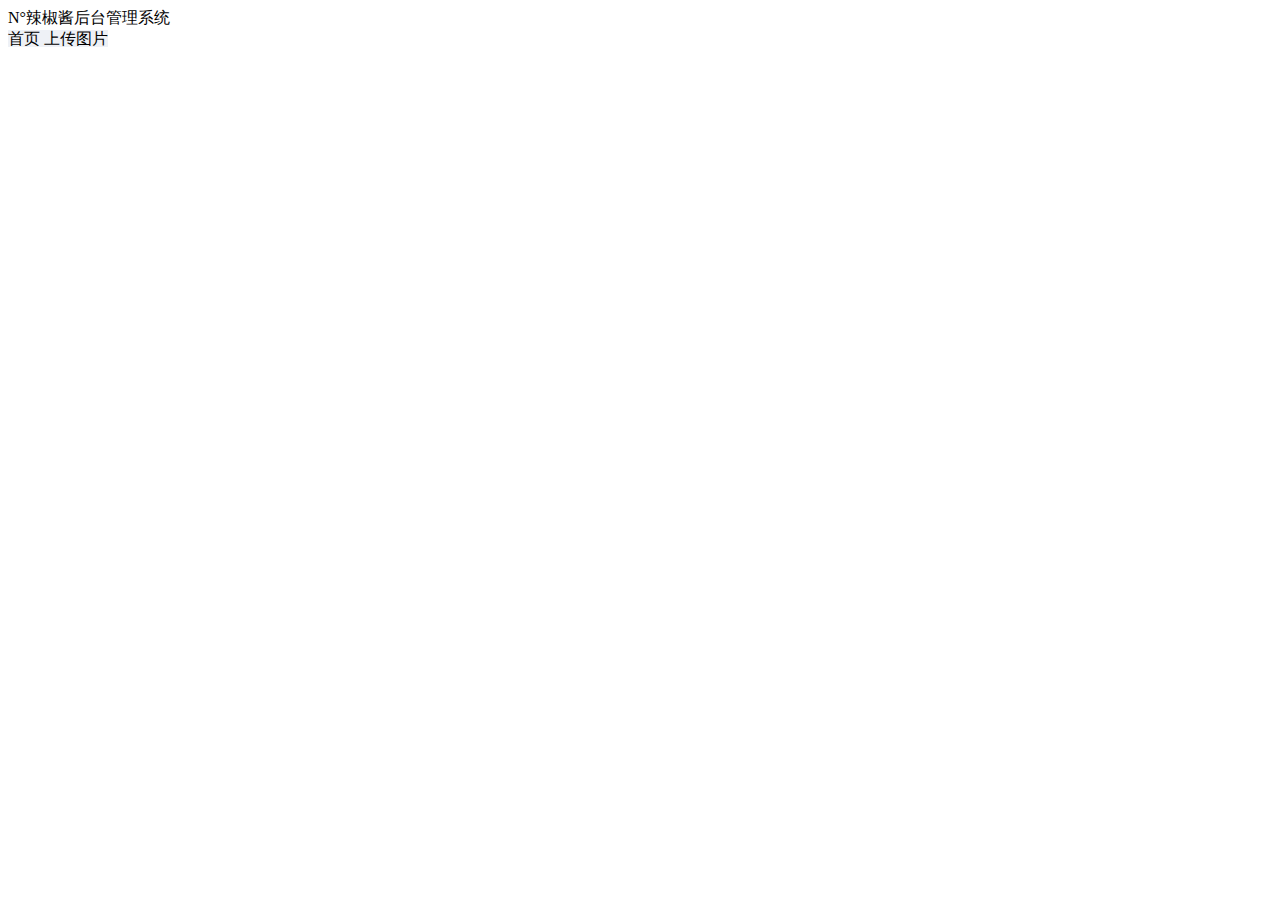
==== endulajiao/Application/Admin/View/Index/index.html @ 7fb55d0e "后台页面美化" ====
﻿<!DOCTYPE html>
<html lang="en">
<head>
	<meta charset="UTF-8">
	<link rel="stylesheet" href="__PUBLIC__/admin/admin-style.css">
	<link rel="stylesheet" href="__PUBLIC__/assets/element-ui.css">
	<title>N°辣椒酱后台管理系统</title>
	<style>
		.content-box{
			margin: 10px 0 0 30px;
		}
		.submit-btn{
			line-height: 36px;
			border: 0;
			font-size: 14px;
			width: 100%;
			color: white;
			background-color: #409EFF;
			outline: none;
			cursor: pointer;
		}
		.submit-btn:hover{
			background-color: rgba(232,237,250,.1);
		}
		.Upimg-box{
			max-width: 600px;
			border: dashed 1px #C5F2FFFF;
			border-radius: 10px;
			background-color: #20FEFE07;
			margin: 30px 0 30px 0;
			overflow: hidden;
		}
		.Upimg-box p{
			color: #1261637F;
		}
		#xdaTanFileImg{
			margin-left: -105px;
			padding: 12px 0 10px 38px;
			outline: none;
			cursor: pointer;
		}
	</style>
</head>
<body>
	<div id="app">
		<el-container>
			<el-header>
				<el-col :span="24">
					<div class="grid-content bg-purple-dark">N°辣椒酱后台管理系统</div>
				</el-col>
			</el-header>
			<el-container>
				<el-aside width="200px" style="background-color: rgb(238, 241, 246)">
					<el-menu :default-openeds="['1', '3']">
						<router-link to="/"><el-menu-item index="1-1">首页</el-menu-item></router-link>
						<router-link to="/page-one"><el-menu-item index="1-2">上传图片</el-menu-item></router-link>
					</el-menu>
				</el-aside>
				<el-container class="content-box">
					<router-view></router-view>
				</el-container>
			</el-container>
		</el-container>
	</div>
<script src="__PUBLIC__/assets/jquery.js"></script>
<script src="__PUBLIC__/assets/vue.js"></script>
<script src="__PUBLIC__/assets/element-ui.js"></script>
<script src="__PUBLIC__/assets/vue-router.js"></script>
<script>
	const Index = {
		template: `
			<div>首页</div>
		` 
	};
	const PageOne = {
		template: `
			<div>
				<form action="shang" method="post" enctype="multipart/form-data" >
					<p>
						图片上传前预览：
						<el-button type="primary" style="pointer-events: none;position:relative;cursor: pointer;">选择图片</el-button>
						<input type="file" id="xdaTanFileImg" name="file_name" onchange="xmTanUploadImg(this)" accept="image/*"/>
						<el-button type="warning" onclick="document.getElementById('xmTanImg').style.display = 'none';">隐藏图片</el-button>
						<el-button type="primary" onclick="document.getElementById('xmTanImg').style.display = 'block';">显示图片</el-button>
					</p>
					<div class="Upimg-box">
						<img style="width:100%;display:block;" id="xmTanImg"/>
						<div id="xmTanDiv"></div>
					</div>
					<el-button type="primary" style="padding:0;width:100px;">
						<input class="submit-btn" type="submit" value="添加">
					</el-button>
				</form>
			</div>
		` 
	};
	const routes = [
		{
			path: '/',
			component: Index
		}, {
			path: '/page-one',
			component: PageOne
		}
	];
	const router = new VueRouter({
		routes // (缩写) 相当于 routes: routes
	});
	const app = new Vue({
		el: '#app',
		data: function() {
			return {
				visible: false
			}
		},
		router
	}).$mount('#app');
	$(function(){
		var doc_all = $(document).height();
		$('.el-container .el-main,.el-aside').css({
			'height': doc_all - 60
		})
	});

	   //判断浏览器是否支持FileReader接口
			if (typeof FileReader == 'undefined') {
				document.getElementById("xmTanDiv").InnerHTML = "<h1>当前浏览器不支持FileReader接口</h1>";
				//使选择控件不可操作
				document.getElementById("xdaTanFileImg").setAttribute("disabled", "disabled");
			}

			//选择图片，马上预览
			function xmTanUploadImg(obj) {
				var file = obj.files[0];
				
				console.log(obj);console.log(file);
				console.log("file.size = " + file.size);  //file.size 单位为byte

				var reader = new FileReader();

				//读取文件过程方法
				reader.onloadstart = function (e) {
					console.log("开始读取....");
				}
				reader.onprogress = function (e) {
					console.log("正在读取中....");
				}
				reader.onabort = function (e) {
					console.log("中断读取....");
				}
				reader.onerror = function (e) {
					console.log("读取异常....");
				}
				reader.onload = function (e) {
					console.log("成功读取....");

					var img = document.getElementById("xmTanImg");
					img.src = e.target.result;
					//或者 img.src = this.result;  //e.target == this
				}

				reader.readAsDataURL(file)
			}



</script>
</body>
</html>
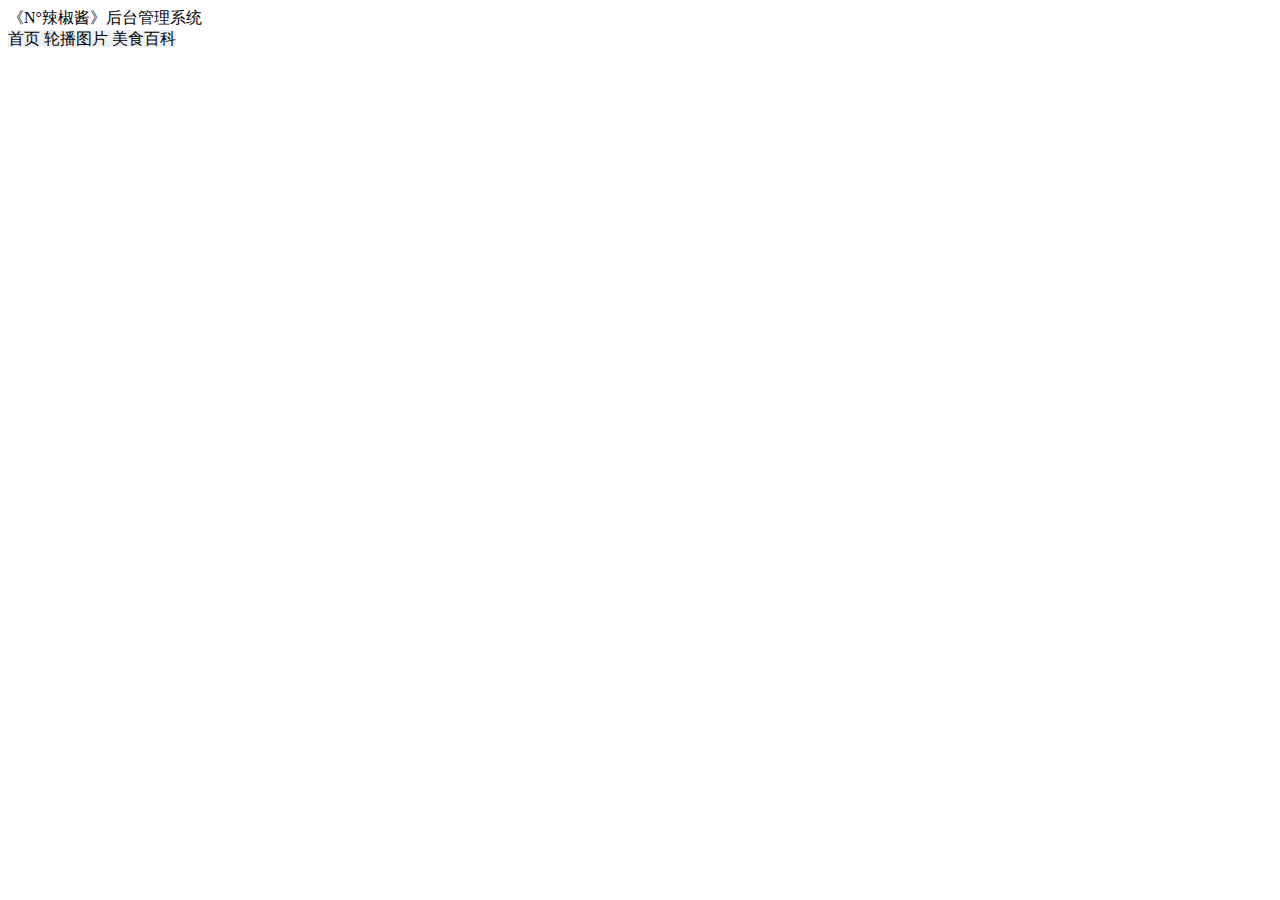
==== commit 11d5a9ba: "美食百科" ====
--- a/endulajiao/Application/Admin/View/Index/index.html
+++ b/endulajiao/Application/Admin/View/Index/index.html
@@ -4,7 +4,7 @@
 	<meta charset="UTF-8">
 	<link rel="stylesheet" href="__PUBLIC__/admin/admin-style.css">
 	<link rel="stylesheet" href="__PUBLIC__/assets/element-ui.css">
-	<title>N°辣椒酱后台管理系统</title>
+	<title>《N°辣椒酱》后台管理系统</title>
 	<style>
 		.content-box{
 			margin: 10px 0 0 30px;
@@ -34,10 +34,13 @@
 			color: #1261637F;
 		}
 		#xdaTanFileImg{
-			margin-left: -105px;
-			padding: 12px 0 10px 38px;
-			outline: none;
-			cursor: pointer;
+		    width: 104px;
+		    margin-left: -105px;
+		    margin-right: 130px;
+		    padding: 12px 0 10px 0;
+		    outline: none;
+		    cursor: pointer;
+		    opacity: 0;
 		}
 	</style>
 </head>
@@ -46,14 +49,15 @@
 		<el-container>
 			<el-header>
 				<el-col :span="24">
-					<div class="grid-content bg-purple-dark">N°辣椒酱后台管理系统</div>
+					<div class="grid-content bg-purple-dark">《N°辣椒酱》后台管理系统</div>
 				</el-col>
 			</el-header>
 			<el-container>
 				<el-aside width="200px" style="background-color: rgb(238, 241, 246)">
 					<el-menu :default-openeds="['1', '3']">
 						<router-link to="/"><el-menu-item index="1-1">首页</el-menu-item></router-link>
-						<router-link to="/page-one"><el-menu-item index="1-2">上传图片</el-menu-item></router-link>
+						<router-link to="/page-one"><el-menu-item index="1-2">轮播图片</el-menu-item></router-link>
+						<router-link to="/page-two"><el-menu-item index="1-3">美食百科</el-menu-item></router-link>
 					</el-menu>
 				</el-aside>
 				<el-container class="content-box">
@@ -83,14 +87,48 @@
 						<el-button type="warning" onclick="document.getElementById('xmTanImg').style.display = 'none';">隐藏图片</el-button>
 						<el-button type="primary" onclick="document.getElementById('xmTanImg').style.display = 'block';">显示图片</el-button>
 					</p>
+					<p>
+					    图片标题:
+					    <input type="text" name="title">
+					</p>
 					<div class="Upimg-box">
 						<img style="width:100%;display:block;" id="xmTanImg"/>
 						<div id="xmTanDiv"></div>
-					</div>
+					</div>	
 					<el-button type="primary" style="padding:0;width:100px;">
 						<input class="submit-btn" type="submit" value="添加">
 					</el-button>
 				</form>
+			</div>
+		` 
+	};
+	const PageTwo = {
+		template: `
+			<div> 
+			<form action="meishi" method="post" enctype="multipart/form-data" >
+				 <p>
+						菜品图片：
+						<el-button type="primary" style="pointer-events: none;position:relative;cursor: pointer;">选择图片</el-button>
+						<input type="file" id="xdaTanFileImg" name="file_name" onchange="xmTanUploadImg(this)" accept="image/*"/>
+						<el-button type="warning" onclick="document.getElementById('xmTanImg').style.display = 'none';">隐藏图片</el-button>
+						<el-button type="primary" onclick="document.getElementById('xmTanImg').style.display = 'block';">显示图片</el-button>
+					</p>
+					<p>
+					    菜品名称:
+					    <input type="text" name="title">
+					</p>
+					<p>
+					    推荐吃法:
+					    <input type="text" name="tuijian">
+					</p>
+					<div class="Upimg-box">
+						<img style="width:100%;display:block;" id="xmTanImg"/>
+						<div id="xmTanDiv"></div>
+					</div>	
+					<el-button type="primary" style="padding:0;width:100px;">
+						<input class="submit-btn" type="submit" value="添加">
+					</el-button>
+			</form>
 			</div>
 		` 
 	};
@@ -101,6 +139,9 @@
 		}, {
 			path: '/page-one',
 			component: PageOne
+		}, {
+			path: '/page-two',
+			component: PageTwo
 		}
 	];
 	const router = new VueRouter({
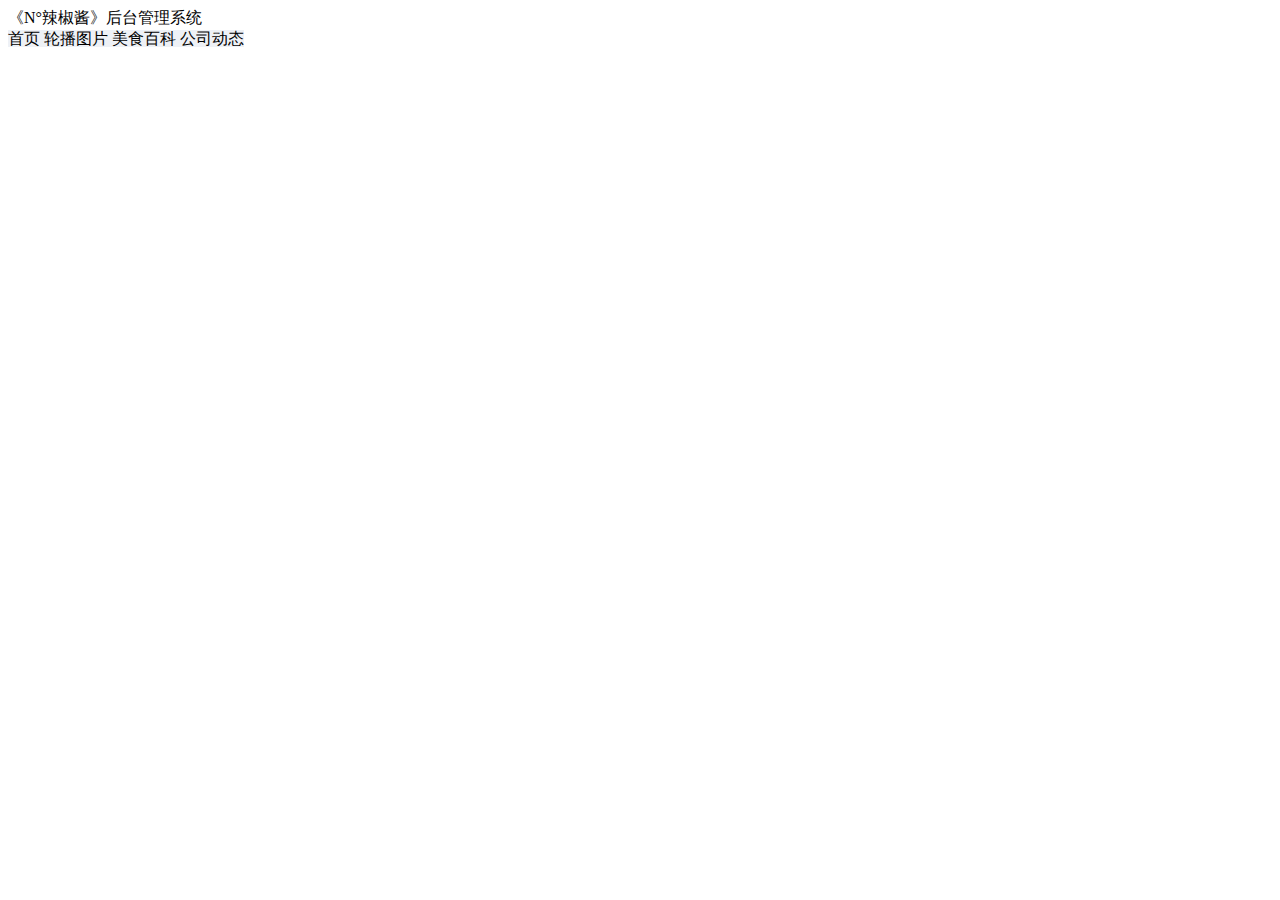
==== commit 2c5ae48f: "ueditor" ====
--- a/endulajiao/Application/Admin/View/Index/index.html
+++ b/endulajiao/Application/Admin/View/Index/index.html
@@ -4,6 +4,7 @@
 	<meta charset="UTF-8">
 	<link rel="stylesheet" href="__PUBLIC__/admin/admin-style.css">
 	<link rel="stylesheet" href="__PUBLIC__/assets/element-ui.css">
+	<link href="__PUBLIC__/admin/themes/default/css/umeditor.css" type="text/css" rel="stylesheet">
 	<title>《N°辣椒酱》后台管理系统</title>
 	<style>
 		.content-box{
@@ -58,6 +59,7 @@
 						<router-link to="/"><el-menu-item index="1-1">首页</el-menu-item></router-link>
 						<router-link to="/page-one"><el-menu-item index="1-2">轮播图片</el-menu-item></router-link>
 						<router-link to="/page-two"><el-menu-item index="1-3">美食百科</el-menu-item></router-link>
+						<router-link to="/page-three"><el-menu-item index="1-4" @click="tabChange()">公司动态</el-menu-item></router-link>
 					</el-menu>
 				</el-aside>
 				<el-container class="content-box">
@@ -70,6 +72,9 @@
 <script src="__PUBLIC__/assets/vue.js"></script>
 <script src="__PUBLIC__/assets/element-ui.js"></script>
 <script src="__PUBLIC__/assets/vue-router.js"></script>
+<script type="text/javascript" charset="utf-8" src="__PUBLIC__/admin/umeditor.config.js"></script>
+<script type="text/javascript" charset="utf-8" src="__PUBLIC__/admin/umeditor.min.js"></script>
+<script type="text/javascript" src="__PUBLIC__/admin/lang/zh-cn/zh-cn.js"></script>
 <script>
 	const Index = {
 		template: `
@@ -79,58 +84,79 @@
 	const PageOne = {
 		template: `
 			<div>
-				<form action="shang" method="post" enctype="multipart/form-data" >
-					<p>
-						图片上传前预览：
-						<el-button type="primary" style="pointer-events: none;position:relative;cursor: pointer;">选择图片</el-button>
-						<input type="file" id="xdaTanFileImg" name="file_name" onchange="xmTanUploadImg(this)" accept="image/*"/>
-						<el-button type="warning" onclick="document.getElementById('xmTanImg').style.display = 'none';">隐藏图片</el-button>
-						<el-button type="primary" onclick="document.getElementById('xmTanImg').style.display = 'block';">显示图片</el-button>
-					</p>
-					<p>
-					    图片标题:
-					    <input type="text" name="title">
-					</p>
-					<div class="Upimg-box">
-						<img style="width:100%;display:block;" id="xmTanImg"/>
-						<div id="xmTanDiv"></div>
-					</div>	
-					<el-button type="primary" style="padding:0;width:100px;">
-						<input class="submit-btn" type="submit" value="添加">
+				<el-form>
+					<form action="shang" method="post" enctype="multipart/form-data" >
+						<p>
+							图片上传前预览：
+							<el-button type="primary" style="pointer-events: none;position:relative;cursor: pointer;">选择图片</el-button>
+							<input type="file" id="xdaTanFileImg" name="file_name" onchange="xmTanUploadImg(this)" accept="image/*"/>
+							<el-button type="warning" onclick="document.getElementById('xmTanImg').style.display = 'none';">隐藏图片</el-button>
+							<el-button type="primary" onclick="document.getElementById('xmTanImg').style.display = 'block';">显示图片</el-button>
+						</p>
+						<el-form-item label="图片标题:" style="width:80%;">
+					    	<el-input name="title" style="width:50%;"></el-input>
+					  	</el-form-item>
+						<div class="Upimg-box">
+							<img style="width:100%;display:block;" id="xmTanImg"/>
+							<div id="xmTanDiv"></div>
+						</div>	
+						<el-button type="primary" style="padding:0;width:100px;">
+							<input class="submit-btn" type="submit" value="添加">
+						</el-button>
+					</form>
+				</el-form>
+			</div>
+		` 
+	};
+	const PageTwo = {
+		template: `
+			<div> 
+				<el-form>
+					<form action="meishi" method="post" enctype="multipart/form-data" >
+						<p>
+							菜品图片：
+							<el-button type="primary" style="pointer-events: none;position:relative;cursor: pointer;">选择图片</el-button>
+							<input type="file" id="xdaTanFileImg" name="file_name" onchange="xmTanUploadImg(this)" accept="image/*"/>
+							<el-button type="warning" onclick="document.getElementById('xmTanImg').style.display = 'none';">隐藏图片</el-button>
+							<el-button type="primary" onclick="document.getElementById('xmTanImg').style.display = 'block';">显示图片</el-button>
+						</p>
+						<el-form-item label="图片标题:" style="width:80%;">
+					    	<el-input name="title" style="width:50%;"></el-input>
+					  	</el-form-item>
+						<el-form-item label="推荐吃法:" style="width:80%;">
+					    	<el-input name="tuijian" style="width:50%;"></el-input>
+					  	</el-form-item>
+						<div class="Upimg-box">
+							<img style="width:100%;display:block;" id="xmTanImg"/>
+							<div id="xmTanDiv"></div>
+						</div>	
+						<el-button type="primary" style="padding:0;width:100px;">
+							<input class="submit-btn" type="submit" value="添加">
+						</el-button>
+					</form>
+				</el-form>
+			</div>
+		` 
+	};
+	const PageThree = {
+		template: `
+			<el-form>
+				<form action="" method="post" enctype="multipart/form-data">
+					<el-form-item label="名称:" style="width:80%;">
+				    	<el-input name="title" style="width:50%;"></el-input>
+				  	</el-form-item>
+					<el-form-item label="描述:" style="width:80%;">
+				    	<el-input name="title" style="width:50%;"></el-input>
+				  	</el-form-item>
+
+					<script type="text/plain" id="myEditor" style="width:1000px;height:240px;"><\/script>
+
+					<el-button type="primary" style="padding:0;width:100px; margin-top:30px;">
+						<input class="submit-btn" type="submit" value="提交">
 					</el-button>
 				</form>
-			</div>
-		` 
-	};
-	const PageTwo = {
-		template: `
-			<div> 
-			<form action="meishi" method="post" enctype="multipart/form-data" >
-				 <p>
-						菜品图片：
-						<el-button type="primary" style="pointer-events: none;position:relative;cursor: pointer;">选择图片</el-button>
-						<input type="file" id="xdaTanFileImg" name="file_name" onchange="xmTanUploadImg(this)" accept="image/*"/>
-						<el-button type="warning" onclick="document.getElementById('xmTanImg').style.display = 'none';">隐藏图片</el-button>
-						<el-button type="primary" onclick="document.getElementById('xmTanImg').style.display = 'block';">显示图片</el-button>
-					</p>
-					<p>
-					    菜品名称:
-					    <input type="text" name="title">
-					</p>
-					<p>
-					    推荐吃法:
-					    <input type="text" name="tuijian">
-					</p>
-					<div class="Upimg-box">
-						<img style="width:100%;display:block;" id="xmTanImg"/>
-						<div id="xmTanDiv"></div>
-					</div>	
-					<el-button type="primary" style="padding:0;width:100px;">
-						<input class="submit-btn" type="submit" value="添加">
-					</el-button>
-			</form>
-			</div>
-		` 
+			</el-form>
+		`
 	};
 	const routes = [
 		{
@@ -142,6 +168,9 @@
 		}, {
 			path: '/page-two',
 			component: PageTwo
+		}, {
+			path: '/page-three',
+			component: PageThree
 		}
 	];
 	const router = new VueRouter({
@@ -154,8 +183,20 @@
 				visible: false
 			}
 		},
-		router
+		router,
+		created(){
+			this.tabChange();
+		},
+		methods:{
+			tabChange(){
+				var um = UM.getEditor('myEditor');
+			}
+		},
+		watch: {
+			'$route': 'fetchData'
+		}
 	}).$mount('#app');
+
 	$(function(){
 		var doc_all = $(document).height();
 		$('.el-container .el-main,.el-aside').css({
@@ -163,48 +204,45 @@
 		})
 	});
 
-	   //判断浏览器是否支持FileReader接口
-			if (typeof FileReader == 'undefined') {
-				document.getElementById("xmTanDiv").InnerHTML = "<h1>当前浏览器不支持FileReader接口</h1>";
-				//使选择控件不可操作
-				document.getElementById("xdaTanFileImg").setAttribute("disabled", "disabled");
-			}
-
-			//选择图片，马上预览
-			function xmTanUploadImg(obj) {
-				var file = obj.files[0];
-				
-				console.log(obj);console.log(file);
-				console.log("file.size = " + file.size);  //file.size 单位为byte
-
-				var reader = new FileReader();
-
-				//读取文件过程方法
-				reader.onloadstart = function (e) {
-					console.log("开始读取....");
-				}
-				reader.onprogress = function (e) {
-					console.log("正在读取中....");
-				}
-				reader.onabort = function (e) {
-					console.log("中断读取....");
-				}
-				reader.onerror = function (e) {
-					console.log("读取异常....");
-				}
-				reader.onload = function (e) {
-					console.log("成功读取....");
-
-					var img = document.getElementById("xmTanImg");
-					img.src = e.target.result;
-					//或者 img.src = this.result;  //e.target == this
-				}
-
-				reader.readAsDataURL(file)
-			}
-
-
-
+    //判断浏览器是否支持FileReader接口
+	if (typeof FileReader == 'undefined') {
+		document.getElementById("xmTanDiv").InnerHTML = "<h1>当前浏览器不支持FileReader接口</h1>";
+		//使选择控件不可操作
+		document.getElementById("xdaTanFileImg").setAttribute("disabled", "disabled");
+	}
+
+	//选择图片，马上预览
+	function xmTanUploadImg(obj) {
+		var file = obj.files[0];
+		
+		console.log(obj);console.log(file);
+		console.log("file.size = " + file.size);  //file.size 单位为byte
+
+		var reader = new FileReader();
+
+		//读取文件过程方法
+		reader.onloadstart = function (e) {
+			console.log("开始读取....");
+		}
+		reader.onprogress = function (e) {
+			console.log("正在读取中....");
+		}
+		reader.onabort = function (e) {
+			console.log("中断读取....");
+		}
+		reader.onerror = function (e) {
+			console.log("读取异常....");
+		}
+		reader.onload = function (e) {
+			console.log("成功读取....");
+
+			var img = document.getElementById("xmTanImg");
+			img.src = e.target.result;
+			//或者 img.src = this.result;  //e.target == this
+		}
+
+		reader.readAsDataURL(file)
+	}
 </script>
 </body>
 </html>